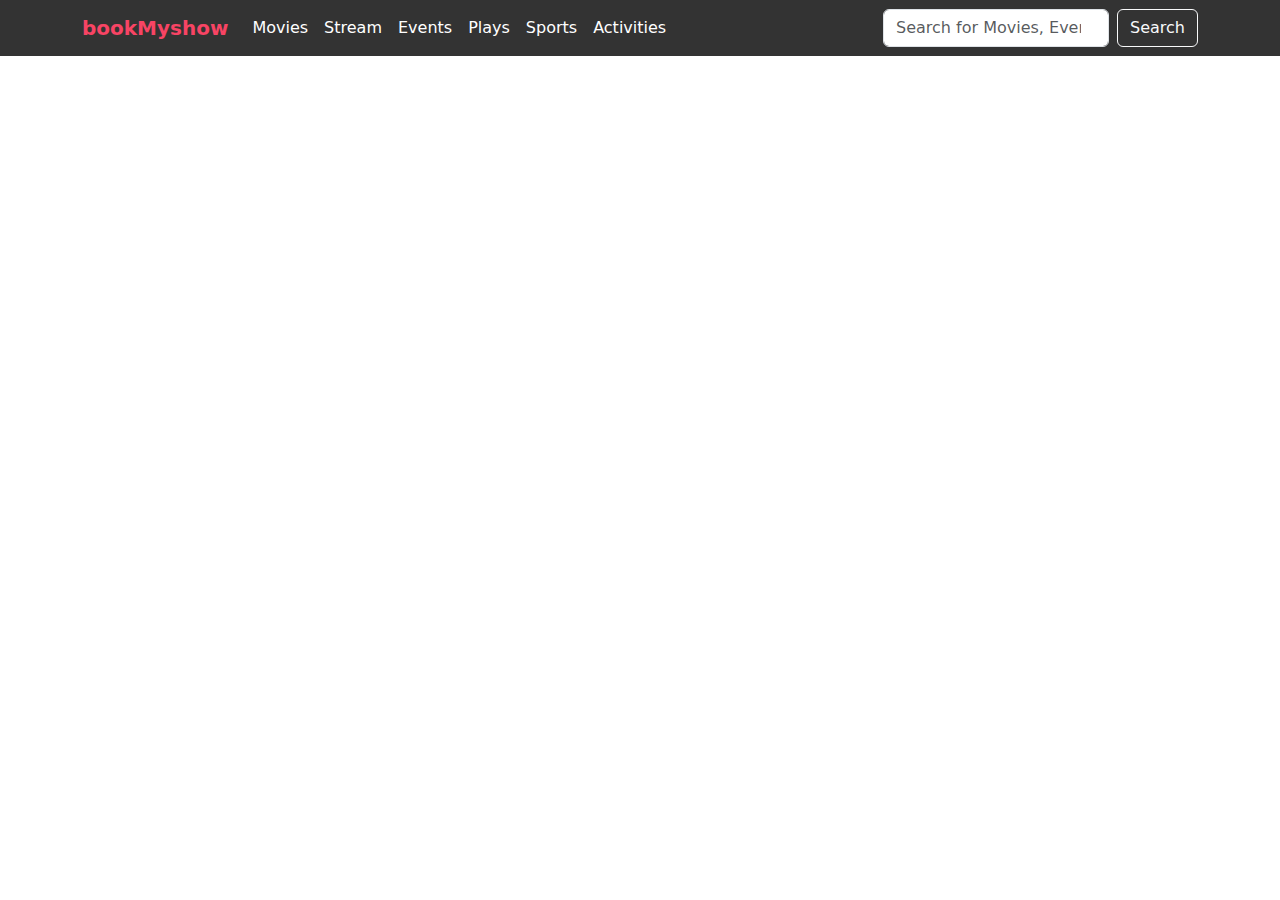
==== details.html @ 9a7e610e "first commit" ====
<!DOCTYPE html>
<html lang="en">
  <head>
    <meta charset="UTF-8" />
    <meta name="viewport" content="width=device-width, initial-scale=1.0" />
    <title>Document</title>
    <link
      href="https://cdn.jsdelivr.net/npm/bootstrap@5.3.0-alpha1/dist/css/bootstrap.min.css"
      rel="stylesheet"
    />
    <style>
      .btn-danger {
    --bs-btn-color: fff;
    --bs-btn-bg: goldenrod;
    --bs-btn-border-color: #dc3545;
    --bs-btn-hover-color: #fff;
    --bs-btn-hover-bg: #bb2d3b;
    --bs-btn-hover-border-color: #b02a37;
    --bs-btn-focus-shadow-rgb: 225,83,97;
    --bs-btn-active-color: #fff;
    --bs-btn-active-bg: #b02a37;
    --bs-btn-active-border-color: #a52834;
    --bs-btn-active-shadow: inset 0 3px 5px rgba(0, 0, 0, 0.125);
    --bs-btn-disabled-color: #fff;
    --bs-btn-disabled-bg: #dc3545;
    --bs-btn-disabled-border-color: #dc3545
}
    </style>
  </head>
  <body>
    <nav
      class="navbar navbar-expand-lg navbar-dark"
      style="background-color: #333"
    >
      <div class="container">
        <a
          class="navbar-brand"
          href="#"
          style="color: #f84464 !important; font-weight: bold"
          >bookMyshow</a
        >
        <button
          class="navbar-toggler"
          type="button"
          data-bs-toggle="collapse"
          data-bs-target="#navbarNav"
        >
          <span class="navbar-toggler-icon"></span>
        </button>
        <div class="collapse navbar-collapse" id="navbarNav">
          <ul class="navbar-nav me-auto">
            <li class="nav-item">
              <a class="nav-link" href="#" style="color: #fff !important"
                >Movies</a
              >
            </li>
            <li class="nav-item">
              <a class="nav-link" href="#" style="color: #fff !important"
                >Stream</a
              >
            </li>
            <li class="nav-item">
              <a class="nav-link" href="#" style="color: #fff !important"
                >Events</a
              >
            </li>
            <li class="nav-item">
              <a class="nav-link" href="#" style="color: #fff !important"
                >Plays</a
              >
            </li>
            <li class="nav-item">
              <a class="nav-link" href="#" style="color: #fff !important"
                >Sports</a
              >
            </li>
            <li class="nav-item">
              <a class="nav-link" href="#" style="color: #fff !important"
                >Activities</a
              >
            </li>
          </ul>
          <form class="d-flex">
            <input
              type="search"
              class="form-control me-2"
              placeholder="Search for Movies, Events, Plays"
            />
            <button class="btn btn-outline-light" type="submit">Search</button>
          </form>
        </div>
      </div>
    </nav>

    <div class="container mt-4">
      <!-- <h1 class="text-center mb-4" id="movieTitle">Indian 2</h1> -->
      <div id="movieDetails" class="row"></div>

      <div class="modal fade" id="bookingModal" tabindex="-1" aria-labelledby="bookingModalLabel" aria-hidden="true">
        <div class="modal-dialog">
            <div class="modal-content">
                <div class="modal-header">
                    <h5 class="modal-title" id="bookingModalLabel">Book Tickets</h5>
                    <button type="button" class="btn-close" data-bs-dismiss="modal" aria-label="Close"></button>
                </div>
                <div class="modal-body">
                    <form id="bookingForm">
                        <div class="mb-3">
                            <label for="name" class="form-label">Full Name</label>
                            <input type="text" class="form-control" id="name" required>
                        </div>
                        <div class="mb-3">
                            <label for="email" class="form-label">Email Address</label>
                            <input type="email" class="form-control" id="email" required>
                        </div>
                        <div class="mb-3">
                            <label for="phoneNumber" class="form-label">Phone Number</label>
                            <input type="tel" class="form-control" id="phoneNumber" required>
                        </div>
                        <div class="mb-3">
                            <label for="seatCount" class="form-label">How Many Seats ?</label>
                            <input type="number" class="form-control" id="seatCount" required min="1">
                        </div>
                        <input type="hidden" id="modalMovieId">
                        <input type="hidden" id="modalShowId">
                        <input type="hidden" id="modalShowDate">
                    </form>
                </div>
                <div class="modal-footer">
                    <button type="submit" class="btn btn-danger" id="submitBooking">Book Tickets</button>
                </div>
            </div>
        </div>
    </div>
    <script src="detail-script.js"></script>
    <script src="https://cdn.jsdelivr.net/npm/bootstrap@5.3.0-alpha1/dist/js/bootstrap.bundle.min.js"></script>
  </body>
</html>
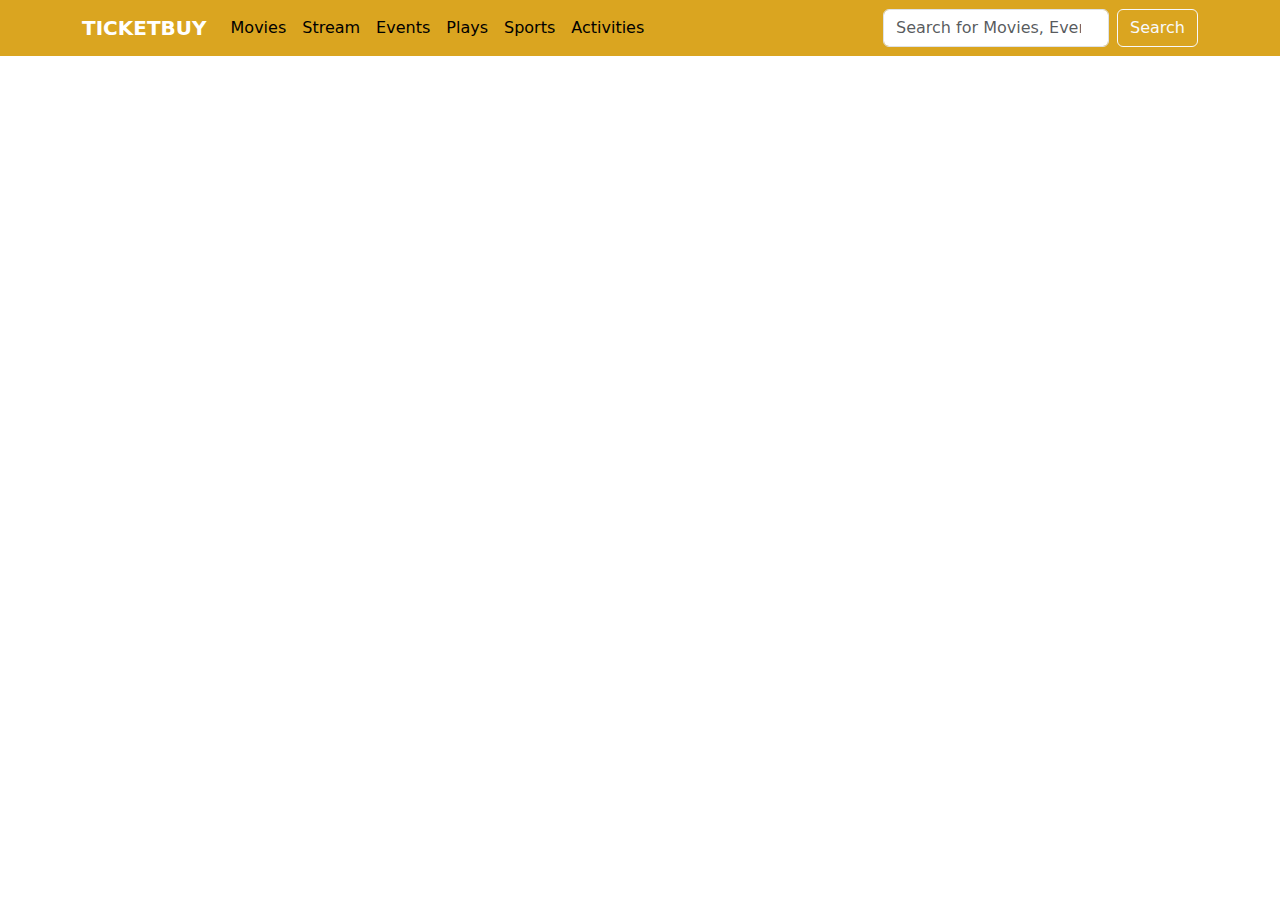
==== commit 96a80bb8: "changes url" ====
--- a/details.html
+++ b/details.html
@@ -3,7 +3,7 @@
   <head>
     <meta charset="UTF-8" />
     <meta name="viewport" content="width=device-width, initial-scale=1.0" />
-    <title>Document</title>
+    <title>ticket booking</title>
     <link
       href="https://cdn.jsdelivr.net/npm/bootstrap@5.3.0-alpha1/dist/css/bootstrap.min.css"
       rel="stylesheet"
@@ -30,14 +30,14 @@
   <body>
     <nav
       class="navbar navbar-expand-lg navbar-dark"
-      style="background-color: #333"
+      style="background-color: goldenrod"
     >
       <div class="container">
         <a
           class="navbar-brand"
           href="#"
-          style="color: #f84464 !important; font-weight: bold"
-          >bookMyshow</a
+          style="color: white !important; font-weight: bold"
+          >TICKETBUY</a
         >
         <button
           class="navbar-toggler"
@@ -50,32 +50,32 @@
         <div class="collapse navbar-collapse" id="navbarNav">
           <ul class="navbar-nav me-auto">
             <li class="nav-item">
-              <a class="nav-link" href="#" style="color: #fff !important"
+              <a class="nav-link" href="#" style="color: black  !important"
                 >Movies</a
               >
             </li>
             <li class="nav-item">
-              <a class="nav-link" href="#" style="color: #fff !important"
+              <a class="nav-link" href="#" style="color:black !important"
                 >Stream</a
               >
             </li>
             <li class="nav-item">
-              <a class="nav-link" href="#" style="color: #fff !important"
+              <a class="nav-link" href="#" style="color: black !important"
                 >Events</a
               >
             </li>
             <li class="nav-item">
-              <a class="nav-link" href="#" style="color: #fff !important"
+              <a class="nav-link" href="#" style="color: black!important"
                 >Plays</a
               >
             </li>
             <li class="nav-item">
-              <a class="nav-link" href="#" style="color: #fff !important"
+              <a class="nav-link" href="#" style="color: black !important"
                 >Sports</a
               >
             </li>
             <li class="nav-item">
-              <a class="nav-link" href="#" style="color: #fff !important"
+              <a class="nav-link" href="#" style="color: black !important"
                 >Activities</a
               >
             </li>
